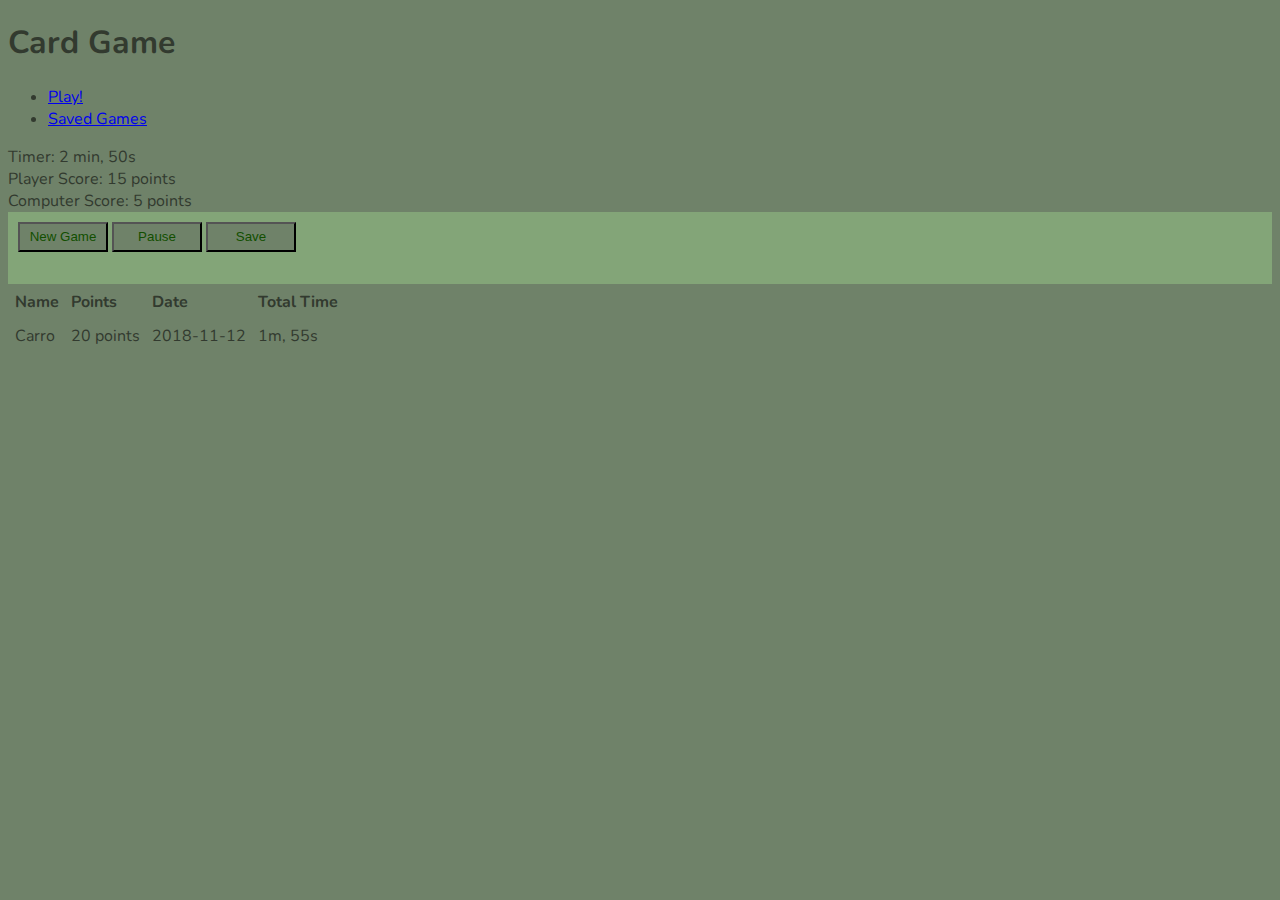
==== Index.html @ f5887a58 "some initial functionality added by jQuery" ====
﻿<!DOCTYPE html>

<html lang="en" xmlns="http://www.w3.org/1999/xhtml">
<head>
    <meta charset="utf-8" />
    <link rel="stylesheet" type="text/css" href="https://cdnjs.cloudflare.com/ajax/libs/twitter-bootstrap/4.1.3/css/bootstrap-reboot.css.map" />
    <link rel="stylesheet" href="StyleSheet.css" />
    <link href="https://fonts.googleapis.com/css?family=Allerta+Stencil|Nunito" rel="stylesheet">
    <!--<script src="JavaScript.js"></script>-->
    <script src="http://code.jquery.com/jquery-3.3.1.js"></script>
    <script src="FunctionalityWithJQuery.js"></script>
    
    <title>Card Game</title>
    <style>
    </style>
</head>
<body>
    <h1>Card Game</h1>

    <header>
        <nav>
            <ul>
                <li><a href="file:///C:/Users/carol/Documents/Academy/Vecka%205/Index.html">Play!</a></li>
                <li><a href="file:///C:/Users/carol/Documents/Academy/Vecka%205/Index.html">Saved Games</a></li>
            </ul>
        </nav>
    </header>

    <section>
        <time id="Timer">Timer: 2 min, 50s</time>
        <div>Player Score: 15 points</div>
        <div>Computer Score: 5 points</div>

        <main>
            <section class ="cards">
                <div id="ComputerCard">
                    Computer
                    <img src="https://upload.wikimedia.org/wikipedia/commons/5/52/Card_back_16.svg" />
                </div>

                <div id="DiscardCard">
                    <img src="https://upload.wikimedia.org/wikipedia/commons/thumb/d/d1/English_pattern_7_of_spades.svg/360px-English_pattern_7_of_spades.svg.png" />
                    <img src="https://upload.wikimedia.org/wikipedia/commons/5/52/Card_back_16.svg" />
                </div>

                <div id="PlayerCard">
                    Player
                    <img src="https://upload.wikimedia.org/wikipedia/commons/thumb/1/19/English_pattern_ace_of_spades.svg/200px-English_pattern_ace_of_spades.svg.png" />
                </div>
            </section>

            <section id="Buttons">
                <button class='newGame'>New Game</button>
                <button id="pause">Pause</button>
                <button id="save">Save</button>
            </section>
            <br />
        </main>

        <table>
            <thead>
                <tr>
                    <td><strong>Name</strong></td>
                    <td><strong>Points</strong></td>
                    <td><strong>Date</strong></td>
                    <td><strong>Total Time</strong></td>
                </tr>
            </thead>
            <tbody>
                <tr>
                    <td>Carro</td>
                    <td>20 points</td>
                    <td><time>2018-11-12</time></td>
                    <td><time>1m, 55s</time></td>
                </tr>
            </tbody>
        </table>

    </section>
    <!--<script src="JavaScriptLab.js"></script>-->
</body>
</html>
---- StyleSheet.css ----
﻿
body {
    background-color: #6F8269;
    color: #323A2F;
    font-family: 'Nunito', sans-serif;
}

img {
    width: 130px;
    height: 170px;
    padding: 5px;
}

main {
    background-color: #83A578;
    padding: 10px;
}

#PlayerCard, #ComputerCard {
    margin-left: 300px;
}

#DiscardCard {
    margin-left: 200px;
}

    #DiscardCard img {
        padding: 50px;
    }

button {
    background-color: #6F8269;
    color: #124F00;
    padding: 5px;
    height: 30px;
    width: 90px;
}

table {
    background-color: #6F8269;
}

td {
    position: center;
    padding: 5px;
}



/*Palette:
    83A578
    6F8269
    323A2F
    629B50
    124F00
*/
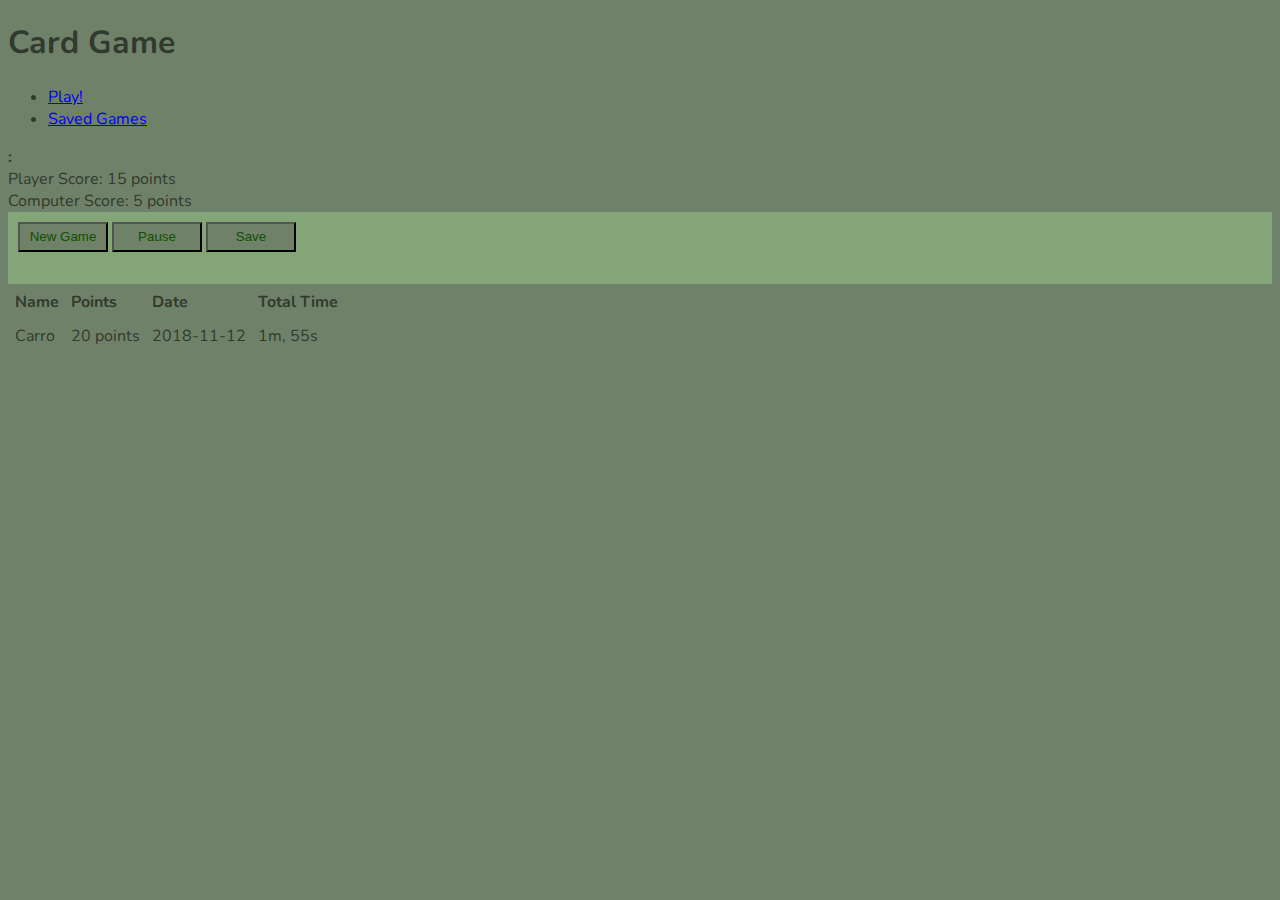
==== commit 1b313645: "Added timer and text when player clicks the card to play" ====
--- a/Index.html
+++ b/Index.html
@@ -3,6 +3,7 @@
 <html lang="en" xmlns="http://www.w3.org/1999/xhtml">
 <head>
     <meta charset="utf-8" />
+    <meta name="viewport" content="width=device-width", initial-scale="1.0"/>
     <link rel="stylesheet" type="text/css" href="https://cdnjs.cloudflare.com/ajax/libs/twitter-bootstrap/4.1.3/css/bootstrap-reboot.css.map" />
     <link rel="stylesheet" href="StyleSheet.css" />
     <link href="https://fonts.googleapis.com/css?family=Allerta+Stencil|Nunito" rel="stylesheet">
@@ -27,7 +28,7 @@
     </header>
 
     <section>
-        <time id="Timer">Timer: 2 min, 50s</time>
+        <time id="Timer"><strong><span id="minutes"></span>:<span id="seconds"></span></strong></time>
         <div>Player Score: 15 points</div>
         <div>Computer Score: 5 points</div>
 
@@ -50,9 +51,9 @@
             </section>
 
             <section id="Buttons">
-                <button class='newGame'>New Game</button>
-                <button id="pause">Pause</button>
-                <button id="save">Save</button>
+                <button id='newGame'>New Game</button>
+                <button id='pause'>Pause</button>
+                <button id ='save'>Save</button>
             </section>
             <br />
         </main>
--- a/StyleSheet.css
+++ b/StyleSheet.css
@@ -1,4 +1,11 @@
-﻿
+﻿@media only screen and (max-width: 767px){ /*For smaller devices*/
+
+}
+
+@media screen and (min-width: 768px){   /*For larger devices*/
+
+}
+
 body {
     background-color: #6F8269;
     color: #323A2F;
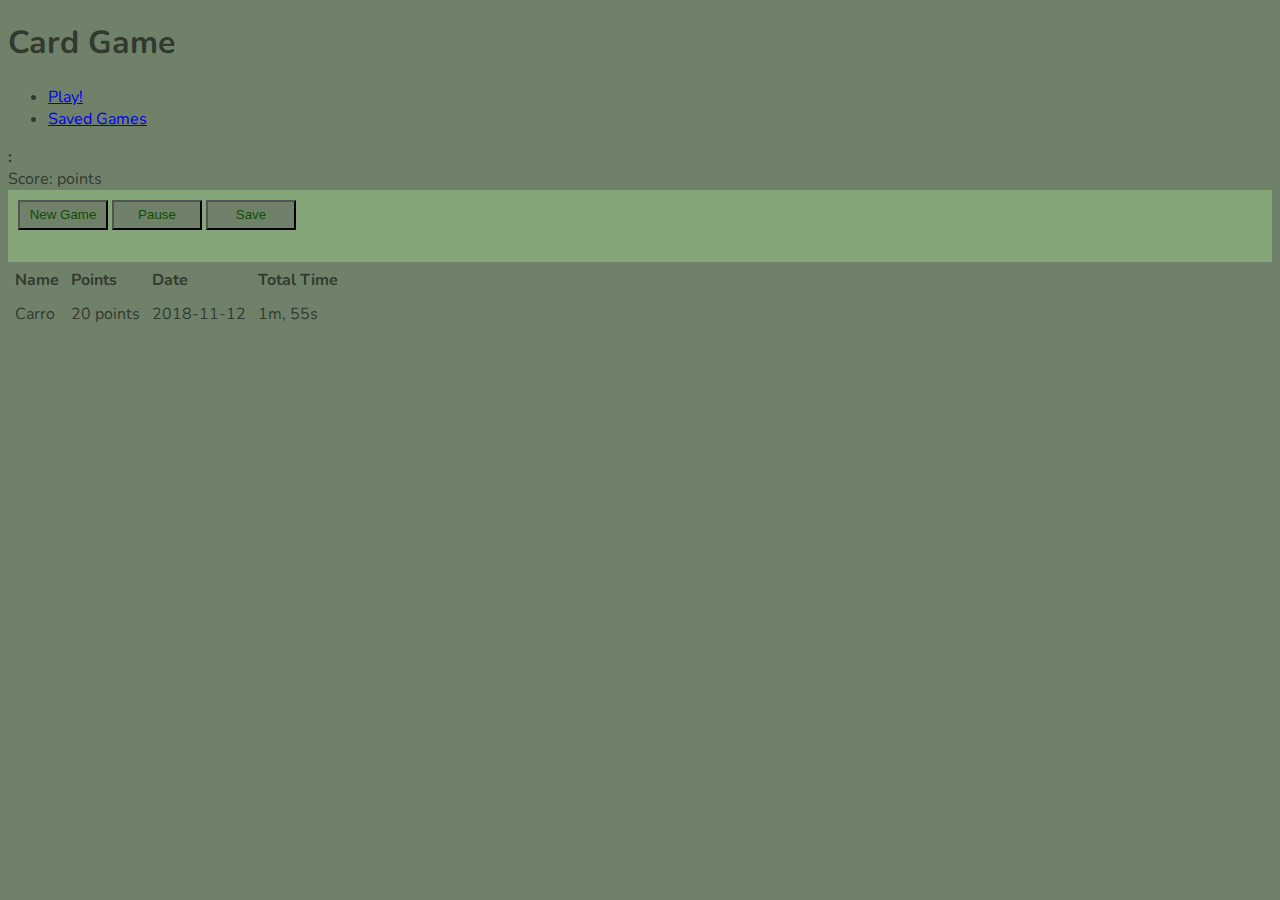
==== commit c92fe5a7: "added card api, now player starts with 26 cards which are shown on screen. computer also has 26 card" ====
--- a/Index.html
+++ b/Index.html
@@ -29,8 +29,7 @@
 
     <section>
         <time id="Timer"><strong><span id="minutes"></span>:<span id="seconds"></span></strong></time>
-        <div>Player Score: 15 points</div>
-        <div>Computer Score: 5 points</div>
+        <div>Score:  points</div>
 
         <main>
             <section class ="cards">
@@ -47,6 +46,7 @@
                 <div id="PlayerCard">
                     Player
                     <img src="https://upload.wikimedia.org/wikipedia/commons/thumb/1/19/English_pattern_ace_of_spades.svg/200px-English_pattern_ace_of_spades.svg.png" />
+                    <button id="sortCards">Sort Cards</button>
                 </div>
             </section>
 
--- a/StyleSheet.css
+++ b/StyleSheet.css
@@ -1,9 +1,10 @@
-﻿@media only screen and (max-width: 767px){ /*For smaller devices*/
+﻿@media only screen and (max-width: 767px) { /*For smaller devices*/
+    /*not yet implemented*/
 
 }
 
-@media screen and (min-width: 768px){   /*For larger devices*/
-
+@media screen and (min-width: 768px) { /*For larger devices*/
+    /*not yet implemented*/
 }
 
 body {
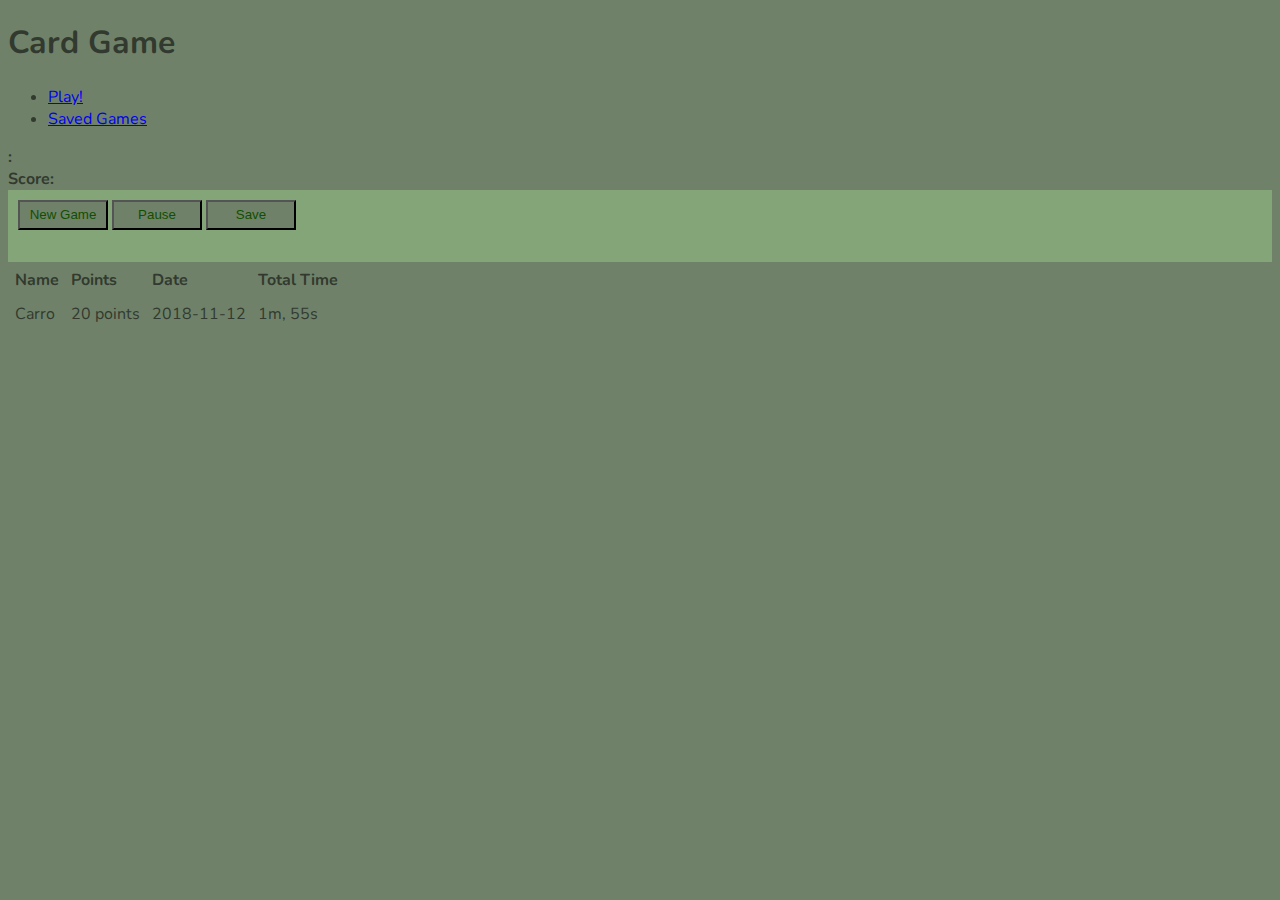
==== commit 031cba4a: "Added drawing functionality. Also added scoring functionality, but this is not yet shown" ====
--- a/Index.html
+++ b/Index.html
@@ -29,23 +29,23 @@
 
     <section>
         <time id="Timer"><strong><span id="minutes"></span>:<span id="seconds"></span></strong></time>
-        <div>Score:  points</div>
+        <div id="score"><strong>Score: </strong></div>
 
         <main>
             <section class ="cards">
                 <div id="ComputerCard">
                     Computer
+                    <br />
                     <img src="https://upload.wikimedia.org/wikipedia/commons/5/52/Card_back_16.svg" />
                 </div>
 
                 <div id="DiscardCard">
-                    <img src="https://upload.wikimedia.org/wikipedia/commons/thumb/d/d1/English_pattern_7_of_spades.svg/360px-English_pattern_7_of_spades.svg.png" />
                     <img src="https://upload.wikimedia.org/wikipedia/commons/5/52/Card_back_16.svg" />
                 </div>
 
                 <div id="PlayerCard">
                     Player
-                    <img src="https://upload.wikimedia.org/wikipedia/commons/thumb/1/19/English_pattern_ace_of_spades.svg/200px-English_pattern_ace_of_spades.svg.png" />
+                    <img class="card" src="https://upload.wikimedia.org/wikipedia/commons/5/52/Card_back_16.svg" />
                     <button id="sortCards">Sort Cards</button>
                 </div>
             </section>
--- a/StyleSheet.css
+++ b/StyleSheet.css
@@ -44,6 +44,7 @@
     width: 90px;
 }
 
+
 table {
     background-color: #6F8269;
 }
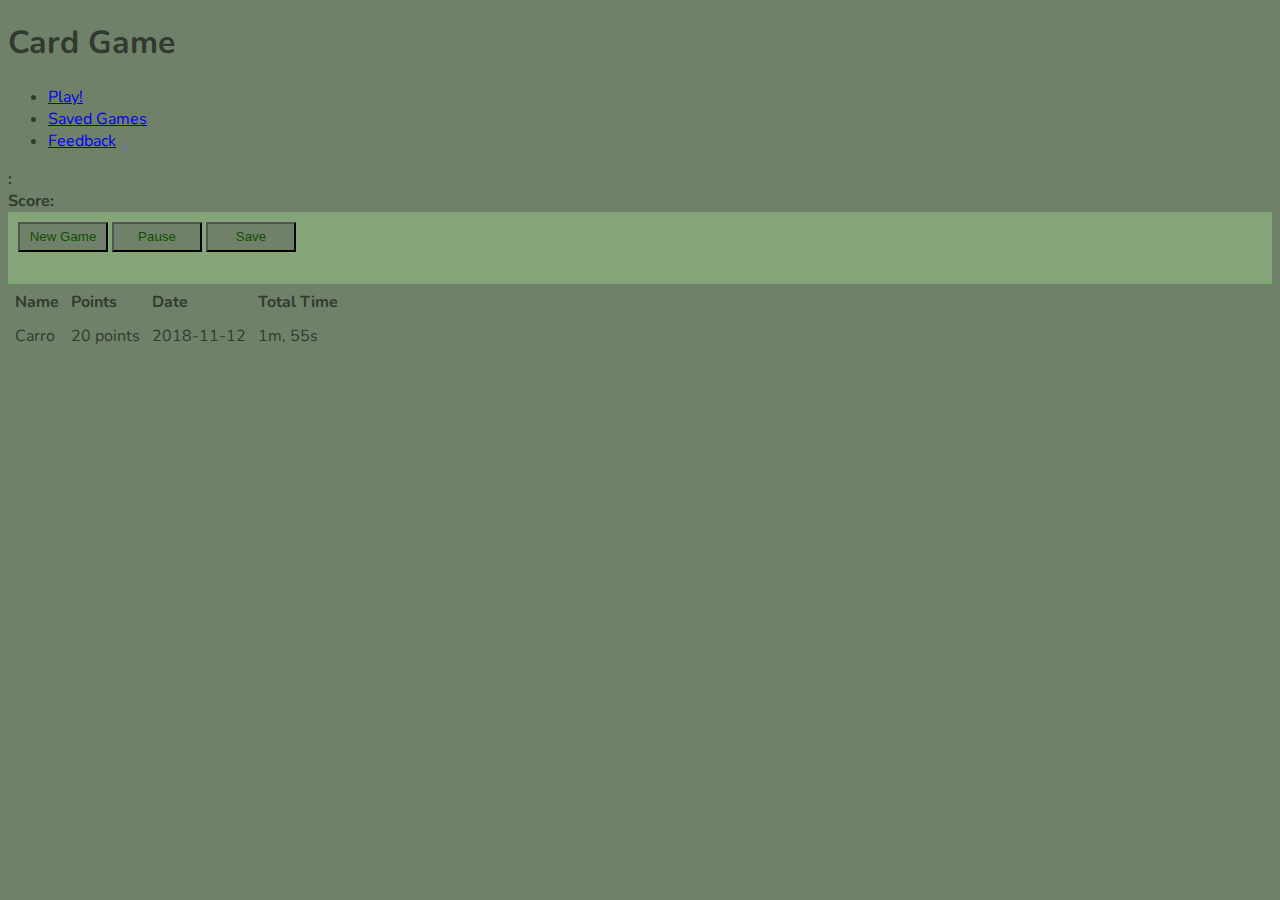
==== commit 9fb27a97: "added feedback" ====
--- a/Index.html
+++ b/Index.html
@@ -21,8 +21,9 @@
     <header>
         <nav>
             <ul>
-                <li><a href="file:///C:/Users/carol/Documents/Academy/Vecka%205/Index.html">Play!</a></li>
-                <li><a href="file:///C:/Users/carol/Documents/Academy/Vecka%205/Index.html">Saved Games</a></li>
+                <li><a href="file:///C:/Users/carol/Documents/Academy/Vecka%205/IntroHTMLCSS/Index.html">Play!</a></li>
+                <li><a href="file:///C:/Users/carol/Documents/Academy/Vecka%205/IntroHTMLCSS/Index.html">Saved Games</a></li>
+                <li><a href="file:///C:/Users/carol/Documents/Academy/Vecka%205/IntroHTMLCSS/Feedback.html">Feedback</a></li>
             </ul>
         </nav>
     </header>
--- a/StyleSheet.css
+++ b/StyleSheet.css
@@ -54,7 +54,14 @@
     padding: 5px;
 }
 
+#Form{
+    background-color: #83A578;
+}
 
+legend{
+    font-size: 28px;
+    text-shadow: 1px 1px 2px #83A578, 1px 1px 25px #ffffff
+}
 
 /*Palette:
     83A578
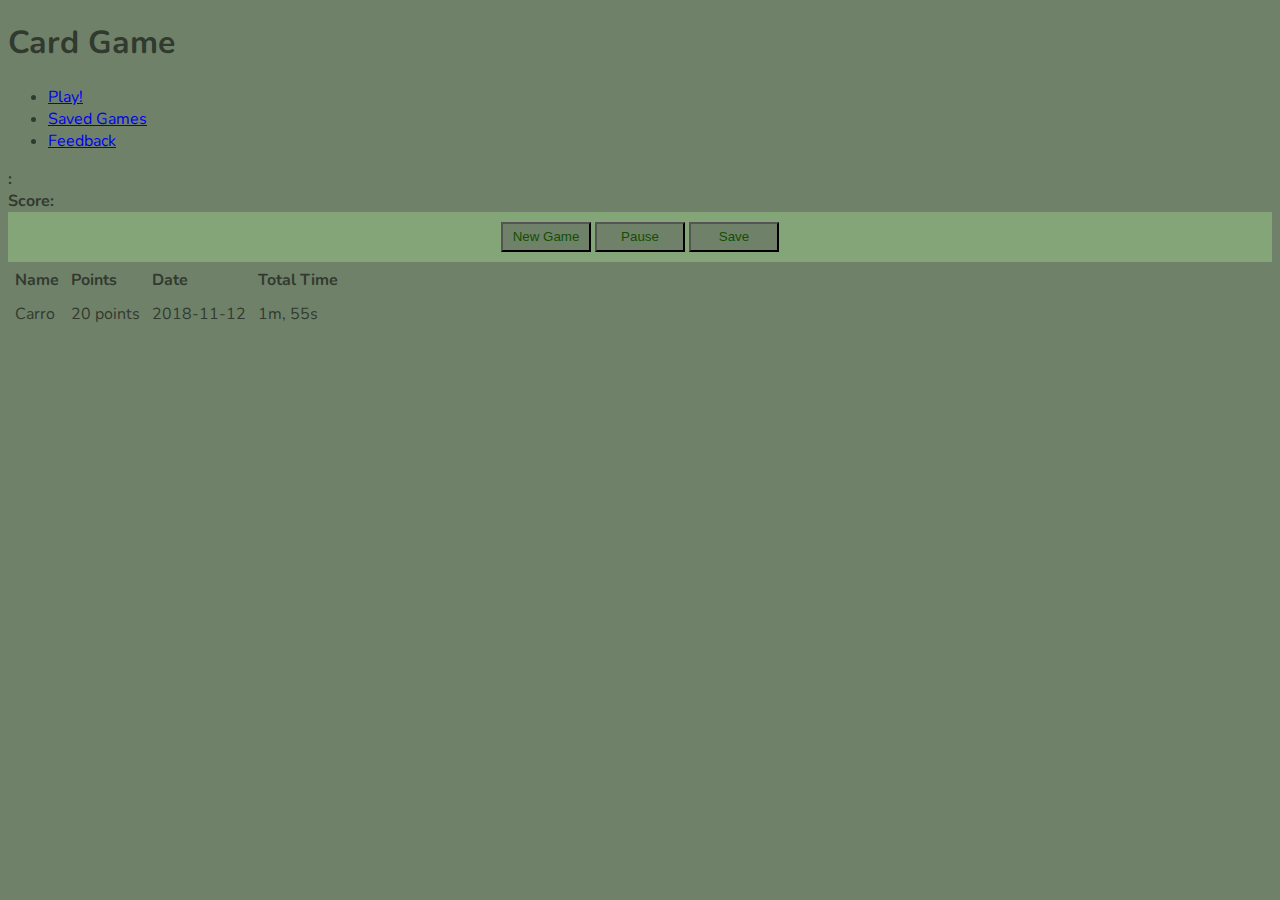
==== commit 94d46fcc: "fixed the player area" ====
--- a/Index.html
+++ b/Index.html
@@ -32,22 +32,22 @@
         <time id="Timer"><strong><span id="minutes"></span>:<span id="seconds"></span></strong></time>
         <div id="score"><strong>Score: </strong></div>
 
-        <main>
-            <section class ="cards">
+        <main class="flexibleContainer">
+            <section class="cards">
                 <div id="ComputerCard">
-                    Computer
+
                     <br />
                     <img src="https://upload.wikimedia.org/wikipedia/commons/5/52/Card_back_16.svg" />
+                    Computer
                 </div>
-
-                <div id="DiscardCard">
-                    <img src="https://upload.wikimedia.org/wikipedia/commons/5/52/Card_back_16.svg" />
-                </div>
+                <br />
+                <br />
+                <br />
 
                 <div id="PlayerCard">
+
+                    <img class="card" id="cardForPlayer" src="https://upload.wikimedia.org/wikipedia/commons/5/52/Card_back_16.svg" />
                     Player
-                    <img class="card" src="https://upload.wikimedia.org/wikipedia/commons/5/52/Card_back_16.svg" />
-                    <button id="sortCards">Sort Cards</button>
                 </div>
             </section>
 
--- a/StyleSheet.css
+++ b/StyleSheet.css
@@ -1,6 +1,8 @@
-﻿@media only screen and (max-width: 767px) { /*For smaller devices*/
+﻿/*https://css-tricks.com/snippets/css/a-guide-to-flexbox/*/
+/*https://demos.scotch.io/visual-guide-to-css3-flexbox-flexbox-playground/demos/*/
+
+@media only screen and (max-width: 767px) { /*For smaller devices*/
     /*not yet implemented*/
-
 }
 
 @media screen and (min-width: 768px) { /*For larger devices*/
@@ -19,14 +21,28 @@
     padding: 5px;
 }
 
+div{
+    /*display: flex;
+    justify-content: center;*/
+}
+
+.flexibleContainer{
+    display: flex;
+    justify-content: center;
+    flex-wrap: wrap;
+}
+
 main {
     background-color: #83A578;
     padding: 10px;
 }
 
-#PlayerCard, #ComputerCard {
-    margin-left: 300px;
-}
+    #cardForPlayer:hover {
+        transition: transform 0.2s;
+        transform: rotate(-5deg) scale(1.05)
+        /*When the users mouse moves over the players card the image should
+            rotate -5 degrees and increase in size by 5% the transition should be done in 0.2 seconds*/
+    }
 
 #DiscardCard {
     margin-left: 200px;
@@ -54,14 +70,24 @@
     padding: 5px;
 }
 
-#Form{
+#Form {
     background-color: #83A578;
 }
 
-legend{
+legend {
     font-size: 28px;
-    text-shadow: 1px 1px 2px #83A578, 1px 1px 25px #ffffff
+    text-shadow: 1px 1px 2px #83A578, 1px 1px 25px #ffffff;
 }
+
+input[type=submit]{
+    box-shadow: 3px 3px 10px #124F00
+}
+
+input[type=submit]:hover {
+    transition: transform 0.5s;
+    transform: scale(1.05);
+}
+
 
 /*Palette:
     83A578
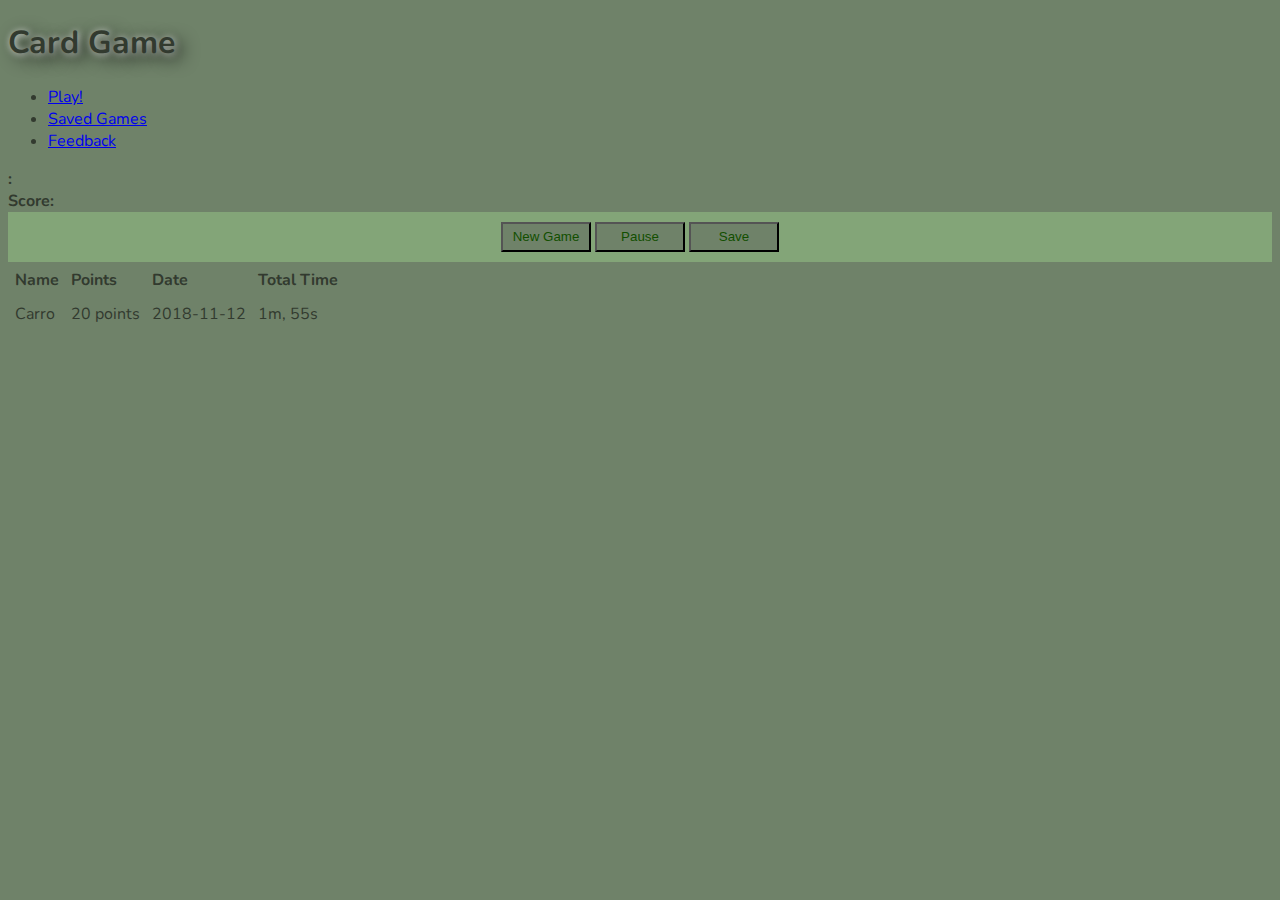
==== commit 7e90337c: "added SASS :D" ====
--- a/Index.html
+++ b/Index.html
@@ -5,7 +5,7 @@
     <meta charset="utf-8" />
     <meta name="viewport" content="width=device-width", initial-scale="1.0"/>
     <link rel="stylesheet" type="text/css" href="https://cdnjs.cloudflare.com/ajax/libs/twitter-bootstrap/4.1.3/css/bootstrap-reboot.css.map" />
-    <link rel="stylesheet" href="StyleSheet.css" />
+    <link rel="stylesheet" href="CoolerStyleSheet.css" />
     <link href="https://fonts.googleapis.com/css?family=Allerta+Stencil|Nunito" rel="stylesheet">
     <!--<script src="JavaScript.js"></script>-->
     <script src="http://code.jquery.com/jquery-3.3.1.js"></script>
--- a/CoolerStyleSheet.css
+++ b/CoolerStyleSheet.css
@@ -0,0 +1,73 @@
+﻿/*https://css-tricks.com/snippets/css/a-guide-to-flexbox/*/
+/*https://demos.scotch.io/visual-guide-to-css3-flexbox-flexbox-playground/demos/*/
+@media only screen and (max-width: 767px) {
+  /*For smaller devices*/
+  /*not yet implemented*/ }
+
+@media screen and (min-width: 768px) {
+  /*For larger devices*/
+  /*not yet implemented*/ }
+
+body {
+  background-color: #6F8269;
+  color: #323A2F;
+  font-family: 'Nunito', sans-serif; }
+  body h1 {
+    text-shadow: 7px 5px 18px black, 1px 1px 7px #ffffff; }
+
+/*div {
+    display: flex;
+    justify-content: center;
+    grid: 100px 300 px 100px / 3fr 1fr 3fr 
+}*/
+.flexibleContainer {
+  display: flex;
+  justify-content: center;
+  flex-wrap: wrap; }
+
+main {
+  background-color: #83A578;
+  padding: 10px; }
+  main img {
+    width: 130px;
+    height: 170px;
+    padding: 5px; }
+
+#cardForPlayer:hover {
+  transition: transform 0.2s;
+  transform: rotate(-5deg) scale(1.05); }
+
+button {
+  background-color: #6F8269;
+  color: #124F00;
+  padding: 5px;
+  height: 30px;
+  width: 90px; }
+
+table {
+  background-color: #6F8269; }
+  table td {
+    position: center;
+    padding: 5px; }
+
+#Form {
+  background-color: #83A578; }
+
+legend {
+  font-size: 28px;
+  text-shadow: 1px 1px 2px #83A578, 1px 1px 25px #ffffff; }
+
+input[type=submit] {
+  box-shadow: 3px 3px 10px #124F00; }
+
+input[type=submit]:hover {
+  transition: transform 0.5s;
+  transform: scale(1.05); }
+
+/*Palette:
+    83A578
+    6F8269
+    323A2F
+    629B50
+    124F00
+*/
